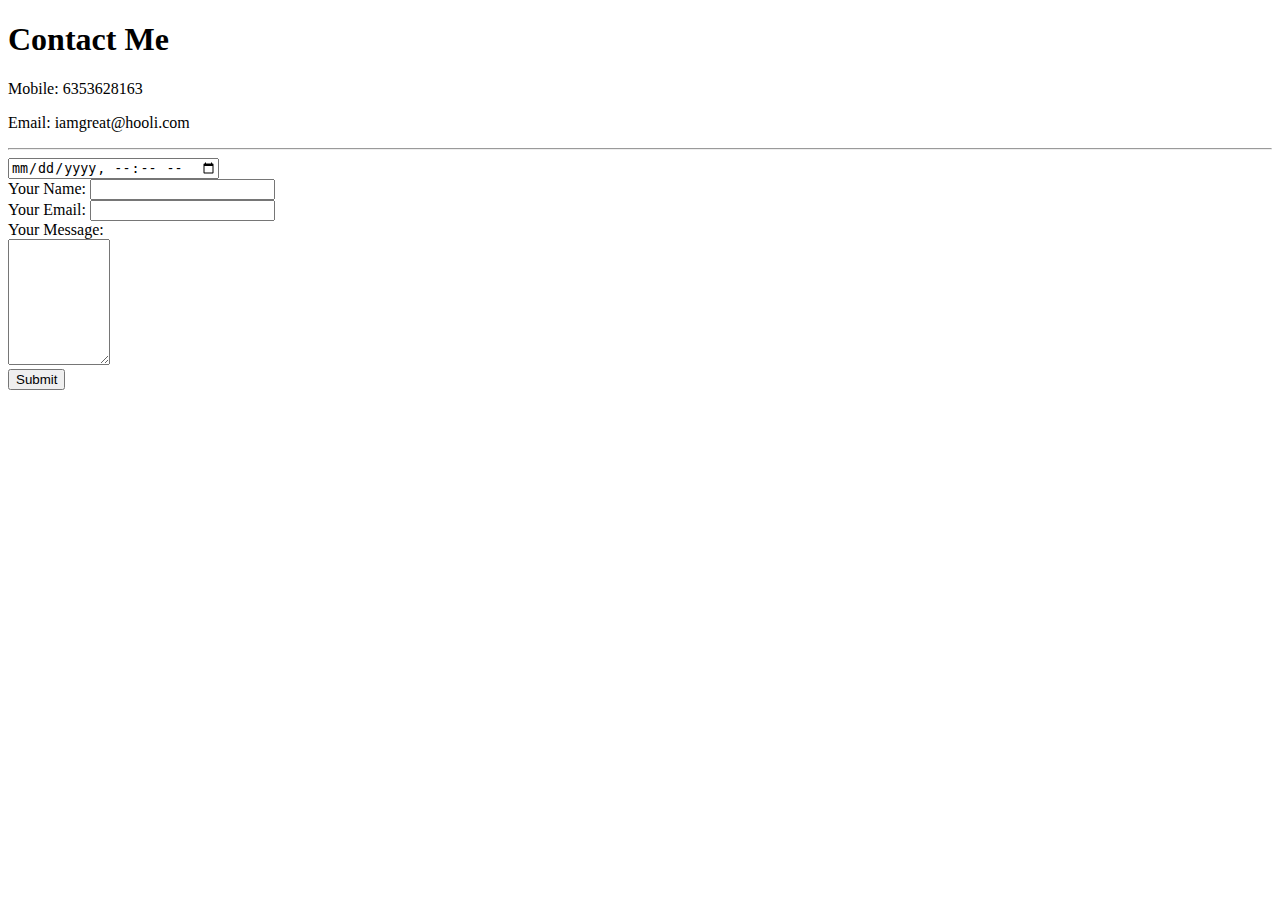
==== contact_me.html @ 60fca36b "added initial website files" ====
<!DOCTYPE html>
<html lang="en" dir="ltr">
  <head>
    <meta charset="utf-8">
    <title>Contact Me</title>
  </head>
  <body>
    <h1>Contact Me</h1>
    <p>Mobile: 6353628163</p>
    <p>Email: iamgreat@hooli.com</p>
    <hr>
  <form action="mailto:shaunakmehta1012@gmail.com" method="post" enctype="text/plain">
    <input type="datetime-local"><br>
    <label>Your Name:</label>
    <input type="text" name="YourName"><br>
    <label>Your Email:</label>
    <input type="email" name="YourEmail"><br>
    <label>Your Message:</label><br>
    <textarea name="YourMessage" rows="8" cols="10"></textarea><br>
    <input type="submit" name="submit">



  </form>

  </body>
</html>
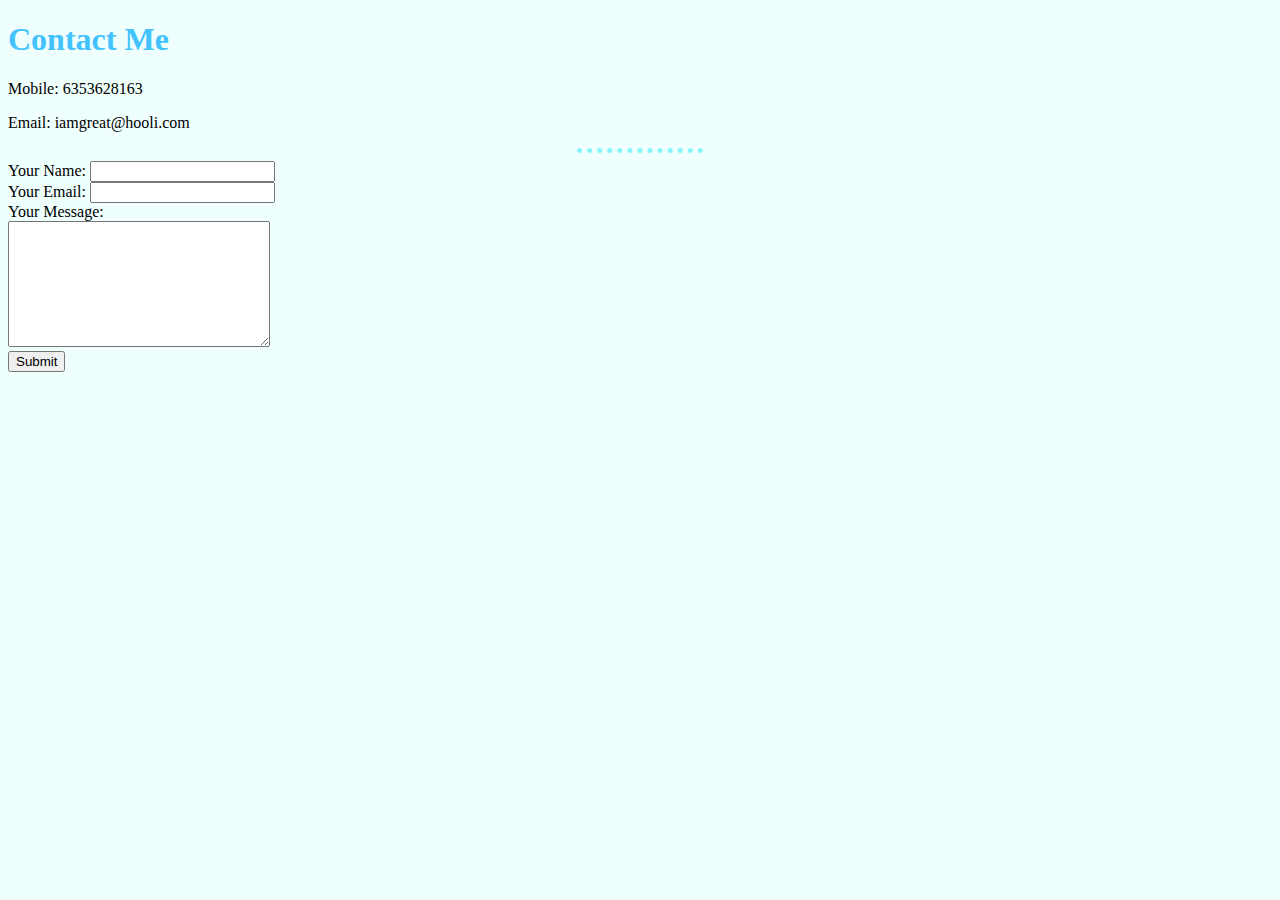
==== commit b39b51c2: "Update contact_me.html" ====
--- a/contact_me.html
+++ b/contact_me.html
@@ -3,6 +3,7 @@
   <head>
     <meta charset="utf-8">
     <title>Contact Me</title>
+    <link rel="stylesheet" href="css/styles.css">
   </head>
   <body>
     <h1>Contact Me</h1>
@@ -10,13 +11,12 @@
     <p>Email: iamgreat@hooli.com</p>
     <hr>
   <form action="mailto:shaunakmehta1012@gmail.com" method="post" enctype="text/plain">
-    <input type="datetime-local"><br>
     <label>Your Name:</label>
     <input type="text" name="YourName"><br>
     <label>Your Email:</label>
     <input type="email" name="YourEmail"><br>
     <label>Your Message:</label><br>
-    <textarea name="YourMessage" rows="8" cols="10"></textarea><br>
+    <textarea name="YourMessage" rows="8" cols="30"></textarea><br>
     <input type="submit" name="submit">
 
 
--- a/css/styles.css
+++ b/css/styles.css
@@ -0,0 +1,16 @@
+body{
+  
+  background-color: #EFFFFD;
+}
+
+hr{
+  border-color: #85F4FF;
+  border-style: none;
+  border-top-style: dotted;
+  border-width:thick;
+  width: 10%;
+}
+
+h1,h3{
+  color: #42C2FF;
+}
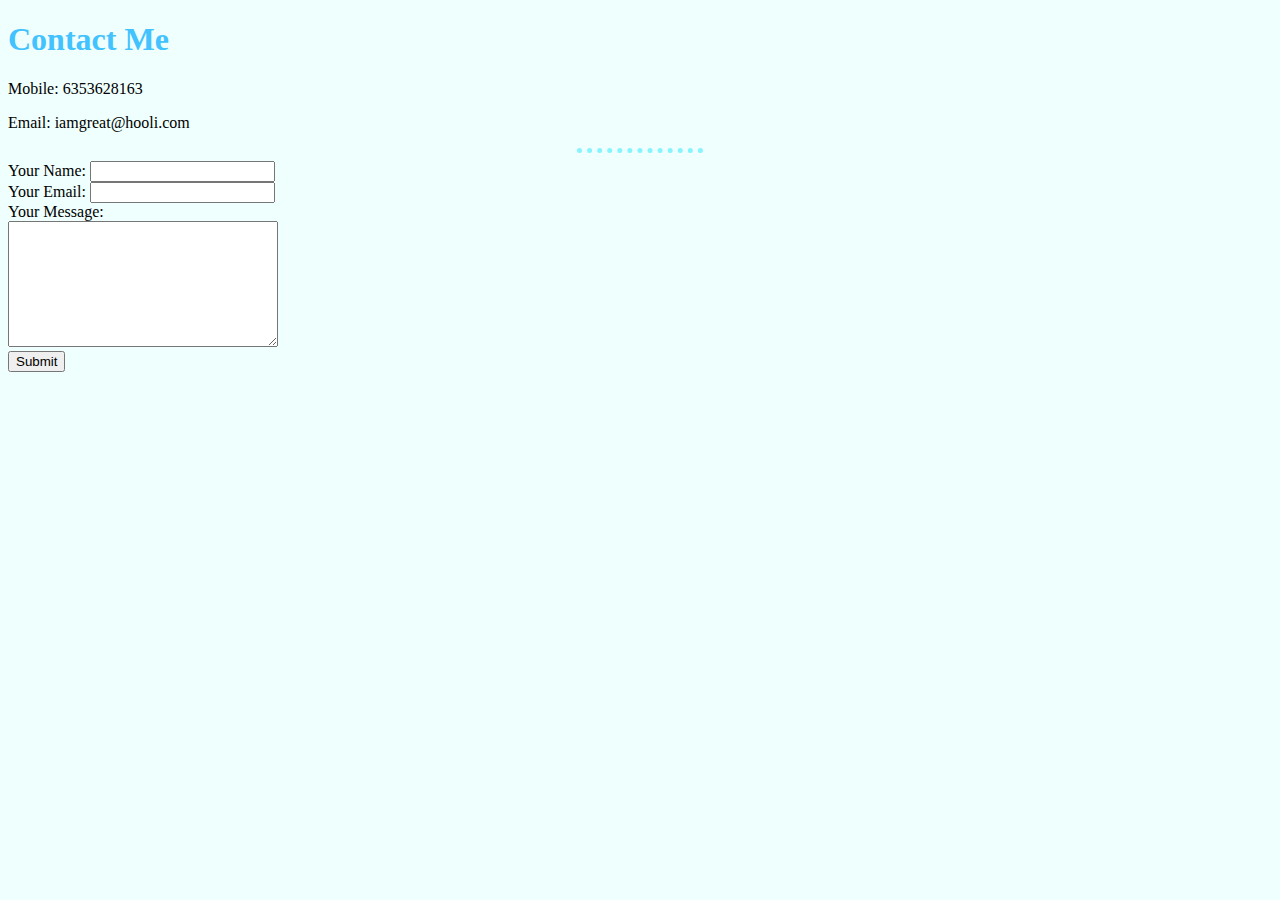
==== commit 074611d1: "Update contact_me.html" ====
--- a/contact_me.html
+++ b/contact_me.html
@@ -16,7 +16,7 @@
     <label>Your Email:</label>
     <input type="email" name="YourEmail"><br>
     <label>Your Message:</label><br>
-    <textarea name="YourMessage" rows="8" cols="30"></textarea><br>
+    <textarea name="YourMessage" rows="8" cols="31"></textarea><br>
     <input type="submit" name="submit">
 
 
